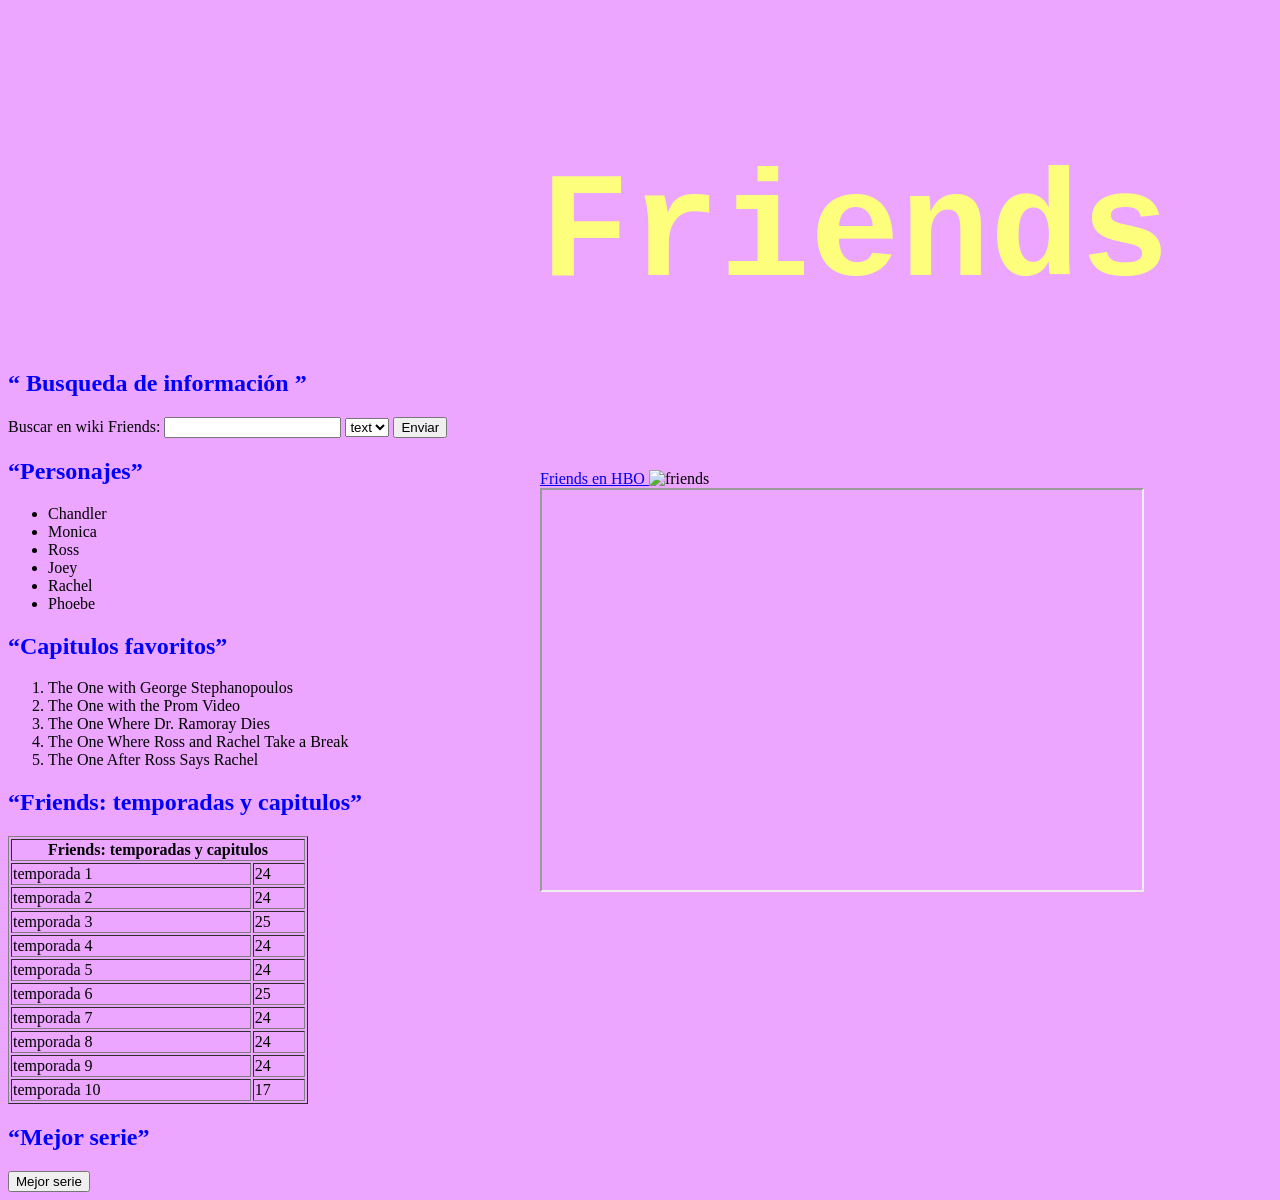
==== index.html @ 1daf2743 "Update index.html" ====
<!DOCTYPE html>
<html lang="en">
<head>
    <meta charset="UTF-8">
    <meta http-equiv="X-UA-Compatible" content="IE=edge">
    <meta name="viewport" content="width=device-width, initial-scale=1.0">
    <title>Document</title>
    <link href="style.css" rel="stylesheet" type="text/css">
</head>
<body>
    <div>
    <h1><p>Friends</p></h1>
    <a href="https://www.hbomax.com/mx/es/series/urn:hbo:series:GXdbR_gOXWJuAuwEAACVH?countryRedirect=1"=> Friends en HBO </a>

    <img src="https://hbomax-images.warnermediacdn.com/images/GXdbR_gOXWJuAuwEAACVH/tileburnedin?size=1280x720&partner=hbomaxcom&v=6a409f09891f75549fdb8d07dc969b63&host=art-gallery.api.hbo.com&language=es-419&w=1280" width="600" alt="friends">

    <iframe width="600" height="400" src="https://youtube.com/embed/mO133a-Tutw"></iframe>

    </div>
    <h2><q> Busqueda de información </q></h2>
    <form action="https://friends.fandom.com/wiki/Friends_Wiki" method="get">
        <label for="q">Buscar en wiki Friends:</label>
        <input type="text" name="q" id="q" required>
        <select name="tema" id="tema">
            <option value="text">text</option>
            <!----->
        </select>

        <input type="submit" value="Enviar">
    </form>

    <h2><q>Personajes</q></h2>
    <ul>
        <li>Chandler</li>
        <li>Monica</li>
        <li>Ross</li>
        <li>Joey</li>
        <li>Rachel</li>
        <li>Phoebe</li>
    </ul>

    <h2><q>Capitulos favoritos</q></h2>
    <ol>
        <li>The One with George Stephanopoulos</li>
        <li>The One with the Prom Video</li>
        <li>The One Where Dr. Ramoray Dies</li>
        <li>The One Where Ross and Rachel Take a Break</li>
        <li>The One After Ross Says Rachel</li>
    </ol>

    <h2><q>Friends: temporadas y capitulos</q></h2>
    <table border="1" width="300">
        <thead>
            <tr>
                <th colspan="2">Friends: temporadas y capitulos</th>
            </tr>
        </thead>
        <tbody>
            <tr>
                <td>temporada 1</td>
                <td>24</td>
            </tr>
            <tr>
                <td>temporada 2</td>
                <td>24</td>
            </tr>
            <tr>
                <td>temporada 3</td>
                <td>25</td>
            </tr>
            <tr>
                <td>temporada 4</td>
                <td>24</td>
            </tr>
            <tr>
                <td>temporada 5</td>
                <td>24</td>
            </tr>
            <tr>
                <td>temporada 6</td>
                <td>25</td>
            </tr>
            <tr>
                <td>temporada 7</td>
                <td>24</td>
            </tr>
            <tr>
                <td>temporada 8</td>
                <td>24</td>
            </tr>
            <tr>
                <td>temporada 9</td>
                <td>24</td>
            </tr>
            <tr>
                <td>temporada 10</td>
                <td>17</td>
            </tr>
        </tbody>
    </table>
    
    <h2><q>Mejor serie</q></h2>
    <button class="favorite series"
        type="button" >
    Mejor serie
    </button>
</body>
</html>
---- style.css ----
p {
    color: rgb(253, 255, 124);
    width: 500px;
    font-size: 150px; 
    font-family: Courier, "Lucida Console", monospace ;
    text-align: center; 
  }
q {
    color:blue;
  }
html {
    background-color: #eda6ff;
  }
div {
    width: 200px;
    height: 200px;
    margin: 0 auto;
  }
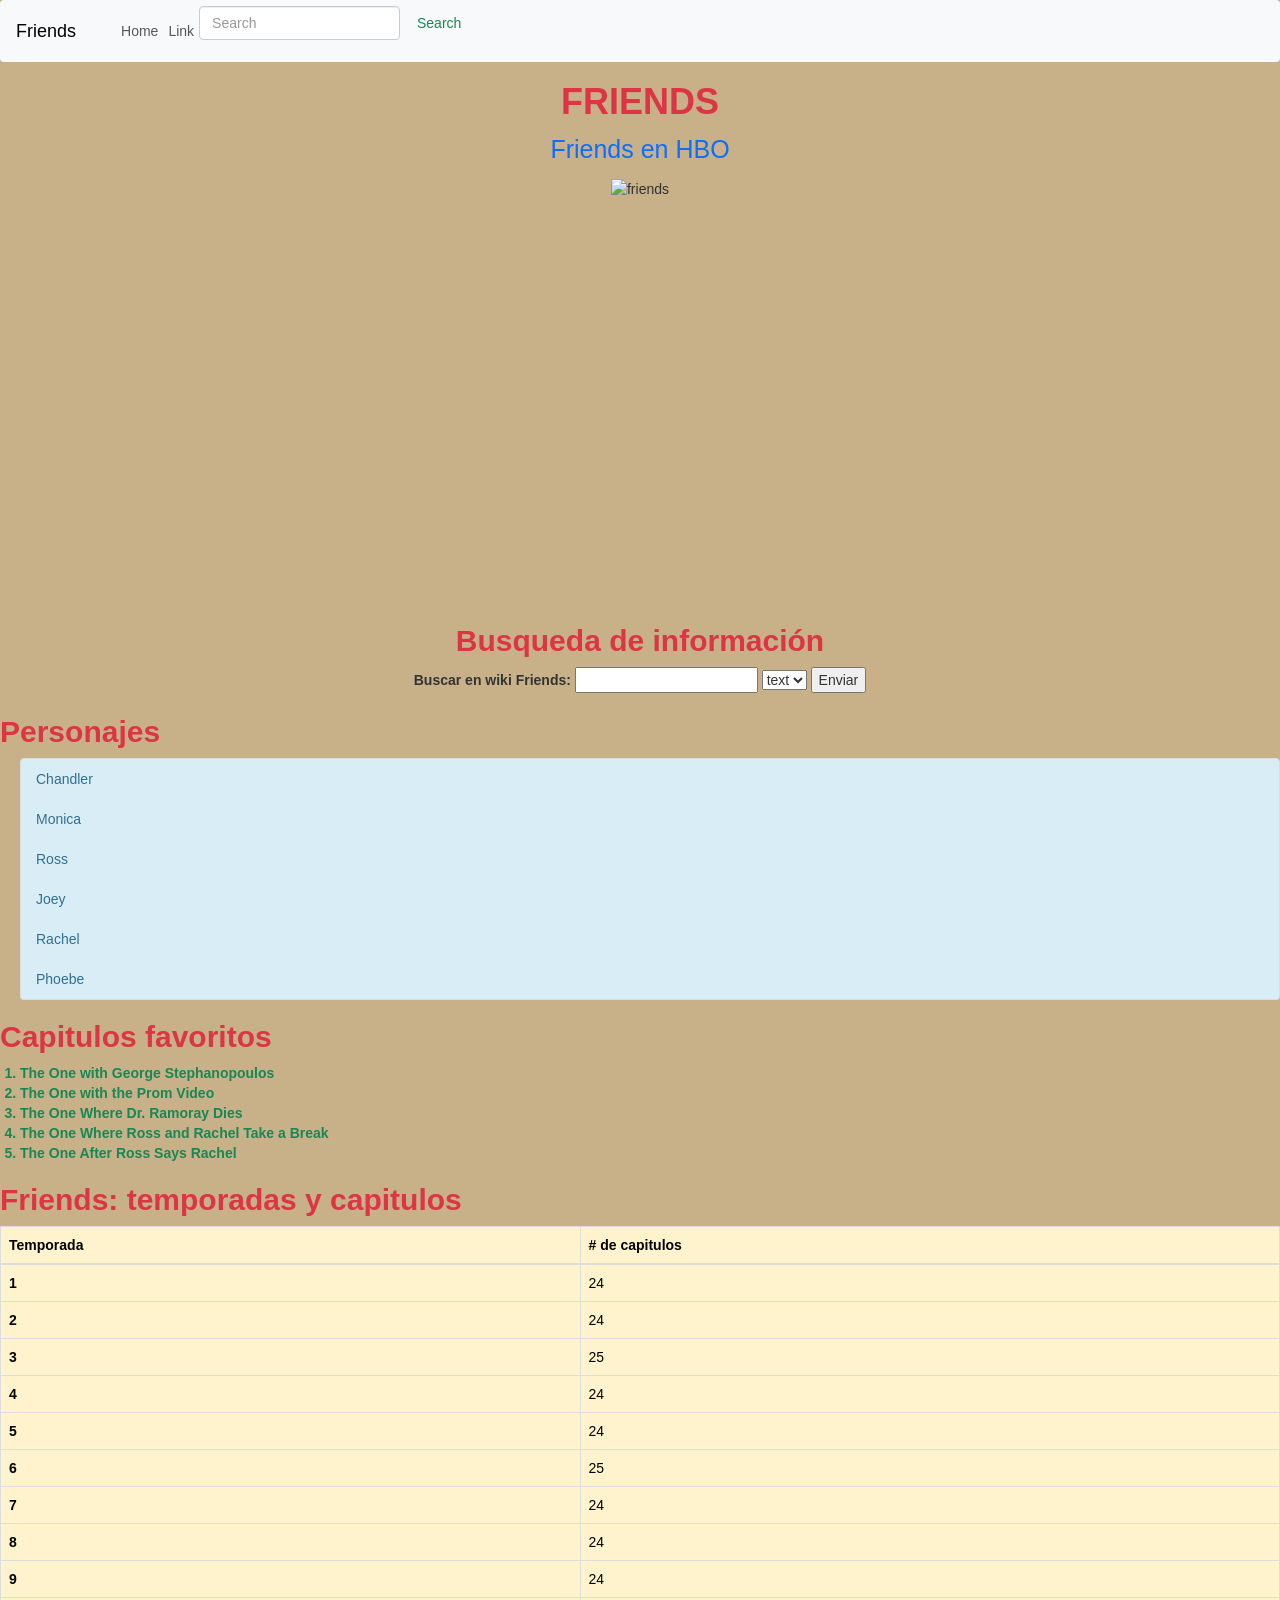
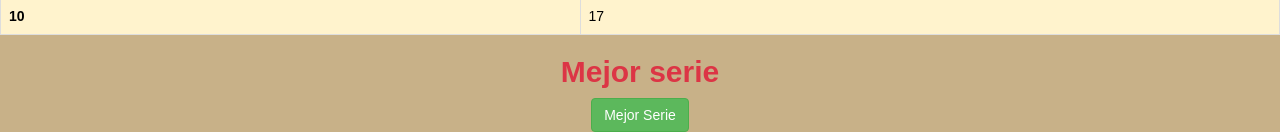
==== commit 2dbbd10e: "Update index.html" ====
--- a/index.html
+++ b/index.html
@@ -5,19 +5,46 @@
     <meta http-equiv="X-UA-Compatible" content="IE=edge">
     <meta name="viewport" content="width=device-width, initial-scale=1.0">
     <title>Document</title>
-    <link href="style.css" rel="stylesheet" type="text/css">
+    <link href="https://cdn.jsdelivr.net/npm/bootstrap@5.3.0-alpha1/dist/css/bootstrap.min.css" rel="stylesheet" 
+integrity="sha384-GLhlTQ8iRABdZLl6O3oVMWSktQOp6b7In1Zl3/Jr59b6EGGoI1aFkw7cmDA6j6gD" 
+crossorigin="anonymous">
+<link rel="stylesheet" href="https://maxcdn.bootstrapcdn.com/bootstrap/3.3.7/css/bootstrap.min.css" >
+<link rel="stylesheet" href="css/bootstrap-color.css" >
 </head>
-<body>
+
+<body style="background-color:#c8b188;">
+
+    <nav class="navbar navbar-expand-lg navbar-light bg-light">
+        <a class="navbar-brand" href="#">Friends</a>
+        <button class="navbar-toggler" type="button" data-toggle="collapse" data-target="#navbarSupportedContent" aria-controls="navbarSupportedContent" aria-expanded="false" aria-label="Toggle navigation">
+          <span class="navbar-toggler-icon"></span>
+        </button>
+      
+        <div class="collapse navbar-collapse" id="navbarSupportedContent">
+          <ul class="navbar-nav mr-auto">
+            <li class="nav-item active">
+              <a class="nav-link" href="#">Home <span class="sr-only"></span></a>
+            </li>
+            <li class="nav-item">
+              <a class="nav-link" href="#">Link</a>
+            </li>
+          </ul>
+          <form class="form-inline my-2 my-lg-0">
+            <input class="form-control mr-sm-2" type="search" placeholder="Search" aria-label="Search">
+            <button class="btn btn-outline-success my-2 my-sm-0" type="submit">Search</button>
+          </form>
+        </div>
+      </nav>
+    <figure class="text-center">
+    <h1><p class="text-uppercase text-danger fw-bold">Friends</p></h1>
+    <a href="https://www.hbomax.com/mx/es/series/urn:hbo:series:GXdbR_gOXWJuAuwEAACVH?countryRedirect=1"><p class="text-primary fs-1">Friends en HBO </p> </a>
+
+    <img src="https://hbomax-images.warnermediacdn.com/images/GXdbR_gOXWJuAuwEAACVH/tileburnedin?size=1280x720&partner=hbomaxcom&v=6a409f09891f75549fdb8d07dc969b63&host=art-gallery.api.hbo.com&language=es-419&w=1280" class="img-fluid" width="600" height="600" alt="friends">
     <div>
-    <h1><p>Friends</p></h1>
-    <a href="https://www.hbomax.com/mx/es/series/urn:hbo:series:GXdbR_gOXWJuAuwEAACVH?countryRedirect=1"=> Friends en HBO </a>
+    <iframe width="600" height="400" src="https://youtube.com/embed/mO133a-Tutw"></iframe>
+    </div>
 
-    <img src="https://hbomax-images.warnermediacdn.com/images/GXdbR_gOXWJuAuwEAACVH/tileburnedin?size=1280x720&partner=hbomaxcom&v=6a409f09891f75549fdb8d07dc969b63&host=art-gallery.api.hbo.com&language=es-419&w=1280" width="600" alt="friends">
-
-    <iframe width="600" height="400" src="https://youtube.com/embed/mO133a-Tutw"></iframe>
-
-    </div>
-    <h2><q> Busqueda de información </q></h2>
+    <h2><p class="text-danger fw-bold"> Busqueda de información </p></h2>
     <form action="https://friends.fandom.com/wiki/Friends_Wiki" method="get">
         <label for="q">Buscar en wiki Friends:</label>
         <input type="text" name="q" id="q" required>
@@ -29,80 +56,86 @@
         <input type="submit" value="Enviar">
     </form>
 
-    <h2><q>Personajes</q></h2>
+    </figure>
+    <h2><p class="text-danger fw-bold">Personajes </p></h2>
     <ul>
-        <li>Chandler</li>
-        <li>Monica</li>
-        <li>Ross</li>
-        <li>Joey</li>
-        <li>Rachel</li>
-        <li>Phoebe</li>
+        <li class="list-group-item list-group-item-info">Chandler</li>
+        <li class="list-group-item list-group-item-info">Monica</li>
+        <li class="list-group-item list-group-item-info">Ross</li>
+        <li class="list-group-item list-group-item-info">Joey</li>
+        <li class="list-group-item list-group-item-info">Rachel</li>
+        <li class="list-group-item list-group-item-info">Phoebe</li>
     </ul>
 
-    <h2><q>Capitulos favoritos</q></h2>
+    <h2><p class="text-danger fw-bold">Capitulos favoritos</p></h2>
     <ol>
-        <li>The One with George Stephanopoulos</li>
-        <li>The One with the Prom Video</li>
-        <li>The One Where Dr. Ramoray Dies</li>
-        <li>The One Where Ross and Rachel Take a Break</li>
-        <li>The One After Ross Says Rachel</li>
+        <li class="text-success fw-bold">The One with George Stephanopoulos</li>
+        <li class="text-success fw-bold">The One with the Prom Video</li>
+        <li class="text-success fw-bold">The One Where Dr. Ramoray Dies</li>
+        <li class="text-success fw-bold">The One Where Ross and Rachel Take a Break</li>
+        <li class="text-success fw-bold">The One After Ross Says Rachel</li>
     </ol>
 
-    <h2><q>Friends: temporadas y capitulos</q></h2>
-    <table border="1" width="300">
-        <thead>
-            <tr>
-                <th colspan="2">Friends: temporadas y capitulos</th>
-            </tr>
+    <h2><p class="text-danger fw-bold">Friends: temporadas y capitulos</p></h2>
+    <table class="table table-bordered table-warning">
+        <thead class="thead-dark">
+          <tr>
+            <th scope="col">Temporada</th>
+            <th scope="col"># de capitulos</th>
+          </tr>
         </thead>
         <tbody>
-            <tr>
-                <td>temporada 1</td>
-                <td>24</td>
-            </tr>
-            <tr>
-                <td>temporada 2</td>
-                <td>24</td>
-            </tr>
-            <tr>
-                <td>temporada 3</td>
-                <td>25</td>
-            </tr>
-            <tr>
-                <td>temporada 4</td>
-                <td>24</td>
-            </tr>
-            <tr>
-                <td>temporada 5</td>
-                <td>24</td>
-            </tr>
-            <tr>
-                <td>temporada 6</td>
-                <td>25</td>
-            </tr>
-            <tr>
-                <td>temporada 7</td>
-                <td>24</td>
-            </tr>
-            <tr>
-                <td>temporada 8</td>
-                <td>24</td>
-            </tr>
-            <tr>
-                <td>temporada 9</td>
-                <td>24</td>
-            </tr>
-            <tr>
-                <td>temporada 10</td>
-                <td>17</td>
-            </tr>
+          <tr>
+            <th scope="row">1</th>
+            <td>24</td>
+          </tr>
+          <tr>
+            <th scope="row">2</th>
+            <td>24</td>
+          </tr>
+          <tr>
+            <th scope="row">3</th>
+            <td>25</td>
+          </tr>
+          <tr>
+            <th scope="row">4</th>
+            <td>24</td>
+          </tr>
+          <tr>
+            <th scope="row">5</th>
+            <td>24</td>
+          </tr>
+          <tr>
+            <th scope="row">6</th>
+            <td>25</td>
+          </tr>
+          <tr>
+            <th scope="row">7</th>
+            <td>24</td>
+          </tr>
+          <tr>
+            <th scope="row">8</th>
+            <td>24</td>
+          </tr>
+          <tr>
+            <th scope="row">9</th>
+            <td>24</td>
+          </tr>
+          <tr>
+            <th scope="row">10</th>
+            <td>17</td>
+          </tr>
         </tbody>
     </table>
-    
-    <h2><q>Mejor serie</q></h2>
-    <button class="favorite series"
-        type="button" >
-    Mejor serie
-    </button>
+       
+    <figure class="text-center">
+    <h2><p class="text-danger fw-bold text-center">Mejor serie</p></h2>
+    <a href="https://www.sensacine.com/series/serie-49/" class="btn btn-success text-center" role="button">Mejor Serie</a>
+    </figure>
+    <script src="https://cdn.jsdelivr.net/npm/@popperjs/core@2.11.6/dist/umd/popper.min.js" integrity="sha384-
+oBqDVmMz9ATKxIep9tiCxS/Z9fNfEXiDAYTujMAeBAsjFuCZSmKbSSUnQlmh/jp3" crossorigin="anonymous"></script>
+<script src="https://cdn.jsdelivr.net/npm/bootstrap@5.3.0-alpha1/dist/js/bootstrap.min.js" integrity="sha384-
+mQ93GR66B00ZXjt0YO5KlohRA5SY2XofN4zfuZxLkoj1gXtW8ANNCe9d5Y3eG5eD" crossorigin="anonymous"></script>
+
 </body>
 </html>
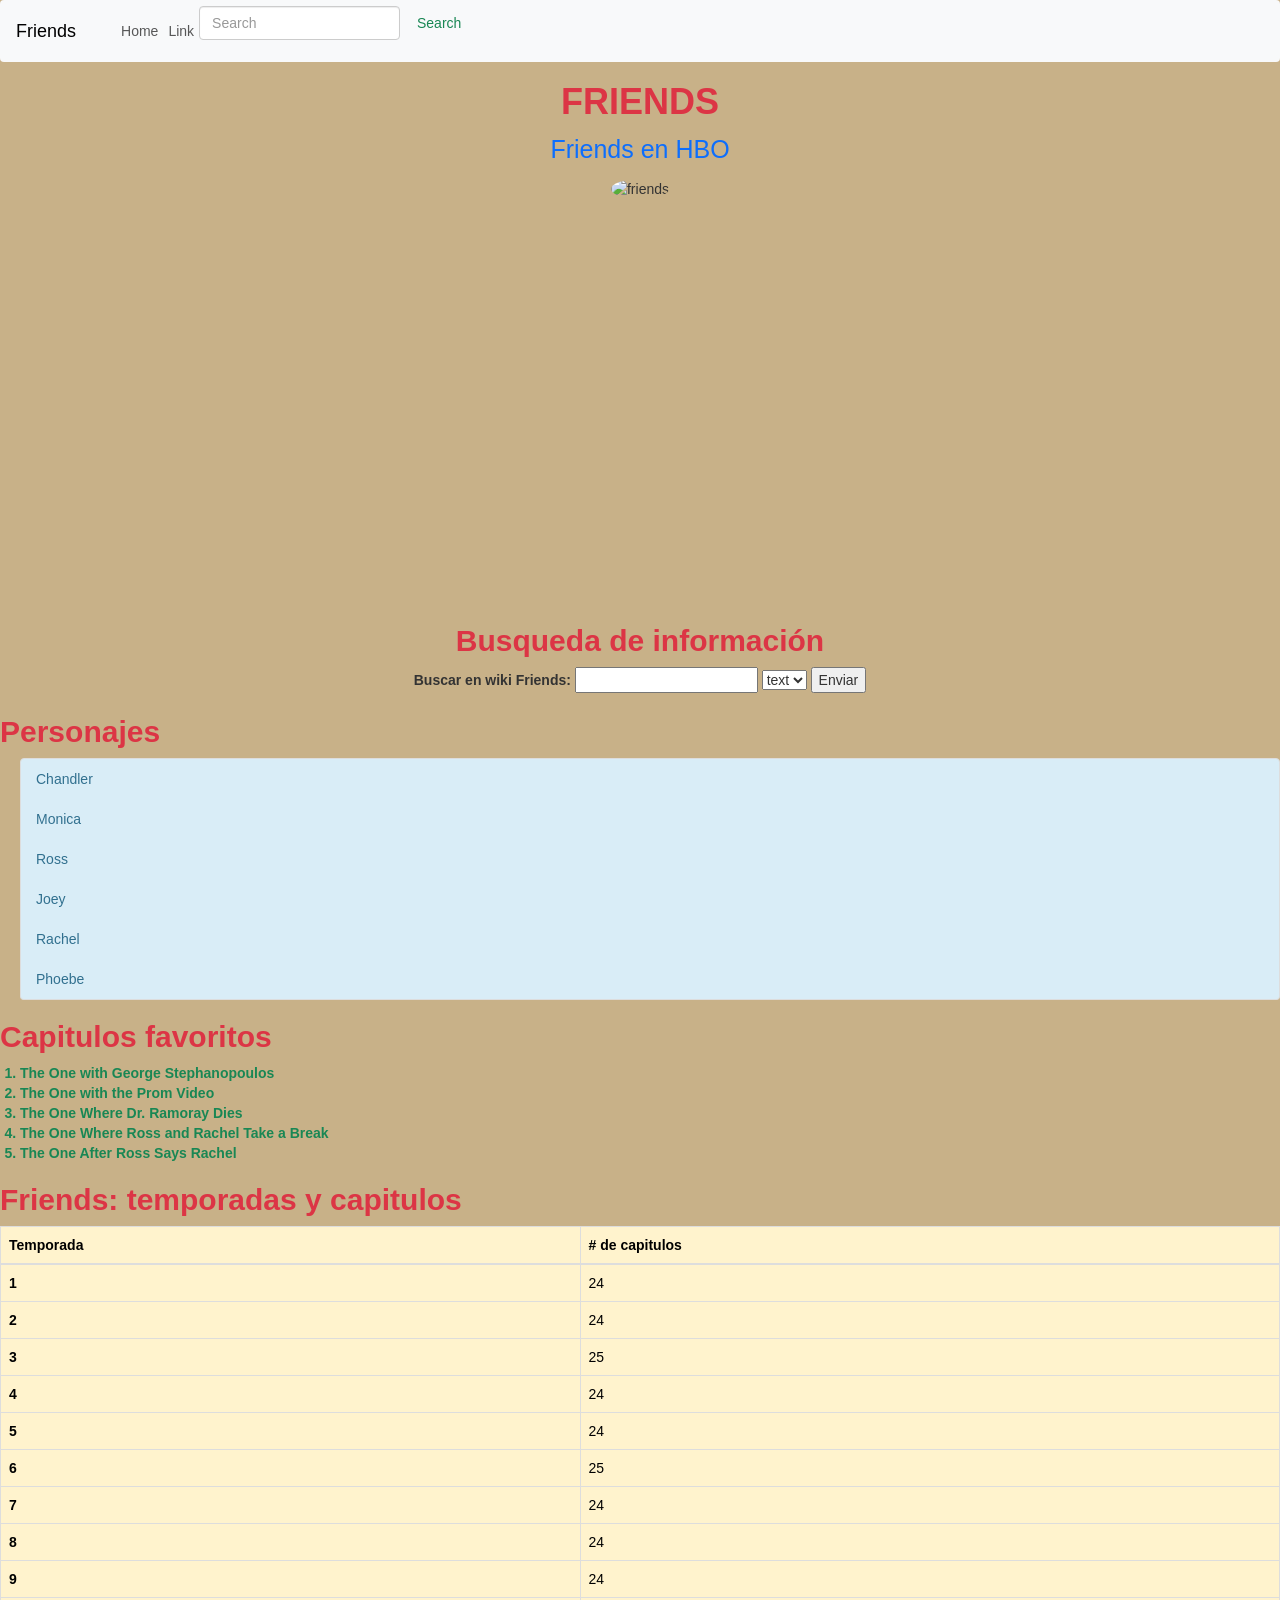
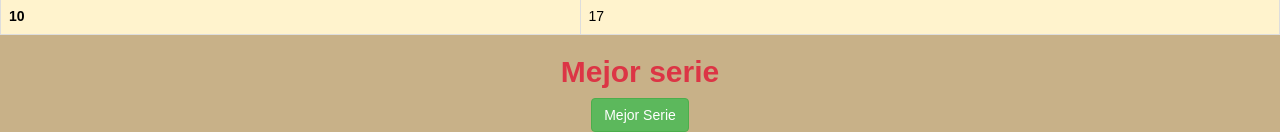
==== commit cbd0b24e: "Update index.html" ====
--- a/index.html
+++ b/index.html
@@ -23,13 +23,13 @@
         <div class="collapse navbar-collapse" id="navbarSupportedContent">
           <ul class="navbar-nav mr-auto">
             <li class="nav-item active">
-              <a class="nav-link" href="#">Home <span class="sr-only"></span></a>
+              <a class="nav-link" href="https://andysmv1801.github.io/andysmv18.github.io/">Home <span class="sr-only"></span></a>
             </li>
             <li class="nav-item">
-              <a class="nav-link" href="#">Link</a>
+              <a class="nav-link" href="https://es.wikipedia.org/wiki/Friends#:~:text=Friends%20(estilizado%20F%C2%B7R%C2%B7,6%20de%20mayo%20de%202004.">Link</a>
             </li>
           </ul>
-          <form class="form-inline my-2 my-lg-0">
+          <form class="form-inline my-2 my-lg-0" action="https://friends.fandom.com/wiki/Friends_Wiki" method="get">
             <input class="form-control mr-sm-2" type="search" placeholder="Search" aria-label="Search">
             <button class="btn btn-outline-success my-2 my-sm-0" type="submit">Search</button>
           </form>
@@ -39,7 +39,7 @@
     <h1><p class="text-uppercase text-danger fw-bold">Friends</p></h1>
     <a href="https://www.hbomax.com/mx/es/series/urn:hbo:series:GXdbR_gOXWJuAuwEAACVH?countryRedirect=1"><p class="text-primary fs-1">Friends en HBO </p> </a>
 
-    <img src="https://hbomax-images.warnermediacdn.com/images/GXdbR_gOXWJuAuwEAACVH/tileburnedin?size=1280x720&partner=hbomaxcom&v=6a409f09891f75549fdb8d07dc969b63&host=art-gallery.api.hbo.com&language=es-419&w=1280" class="img-fluid" width="600" height="600" alt="friends">
+    <img src="https://hbomax-images.warnermediacdn.com/images/GXdbR_gOXWJuAuwEAACVH/tileburnedin?size=1280x720&partner=hbomaxcom&v=6a409f09891f75549fdb8d07dc969b63&host=art-gallery.api.hbo.com&language=es-419&w=1280" class="img-circle" width="400" height="400" alt="friends">
     <div>
     <iframe width="600" height="400" src="https://youtube.com/embed/mO133a-Tutw"></iframe>
     </div>
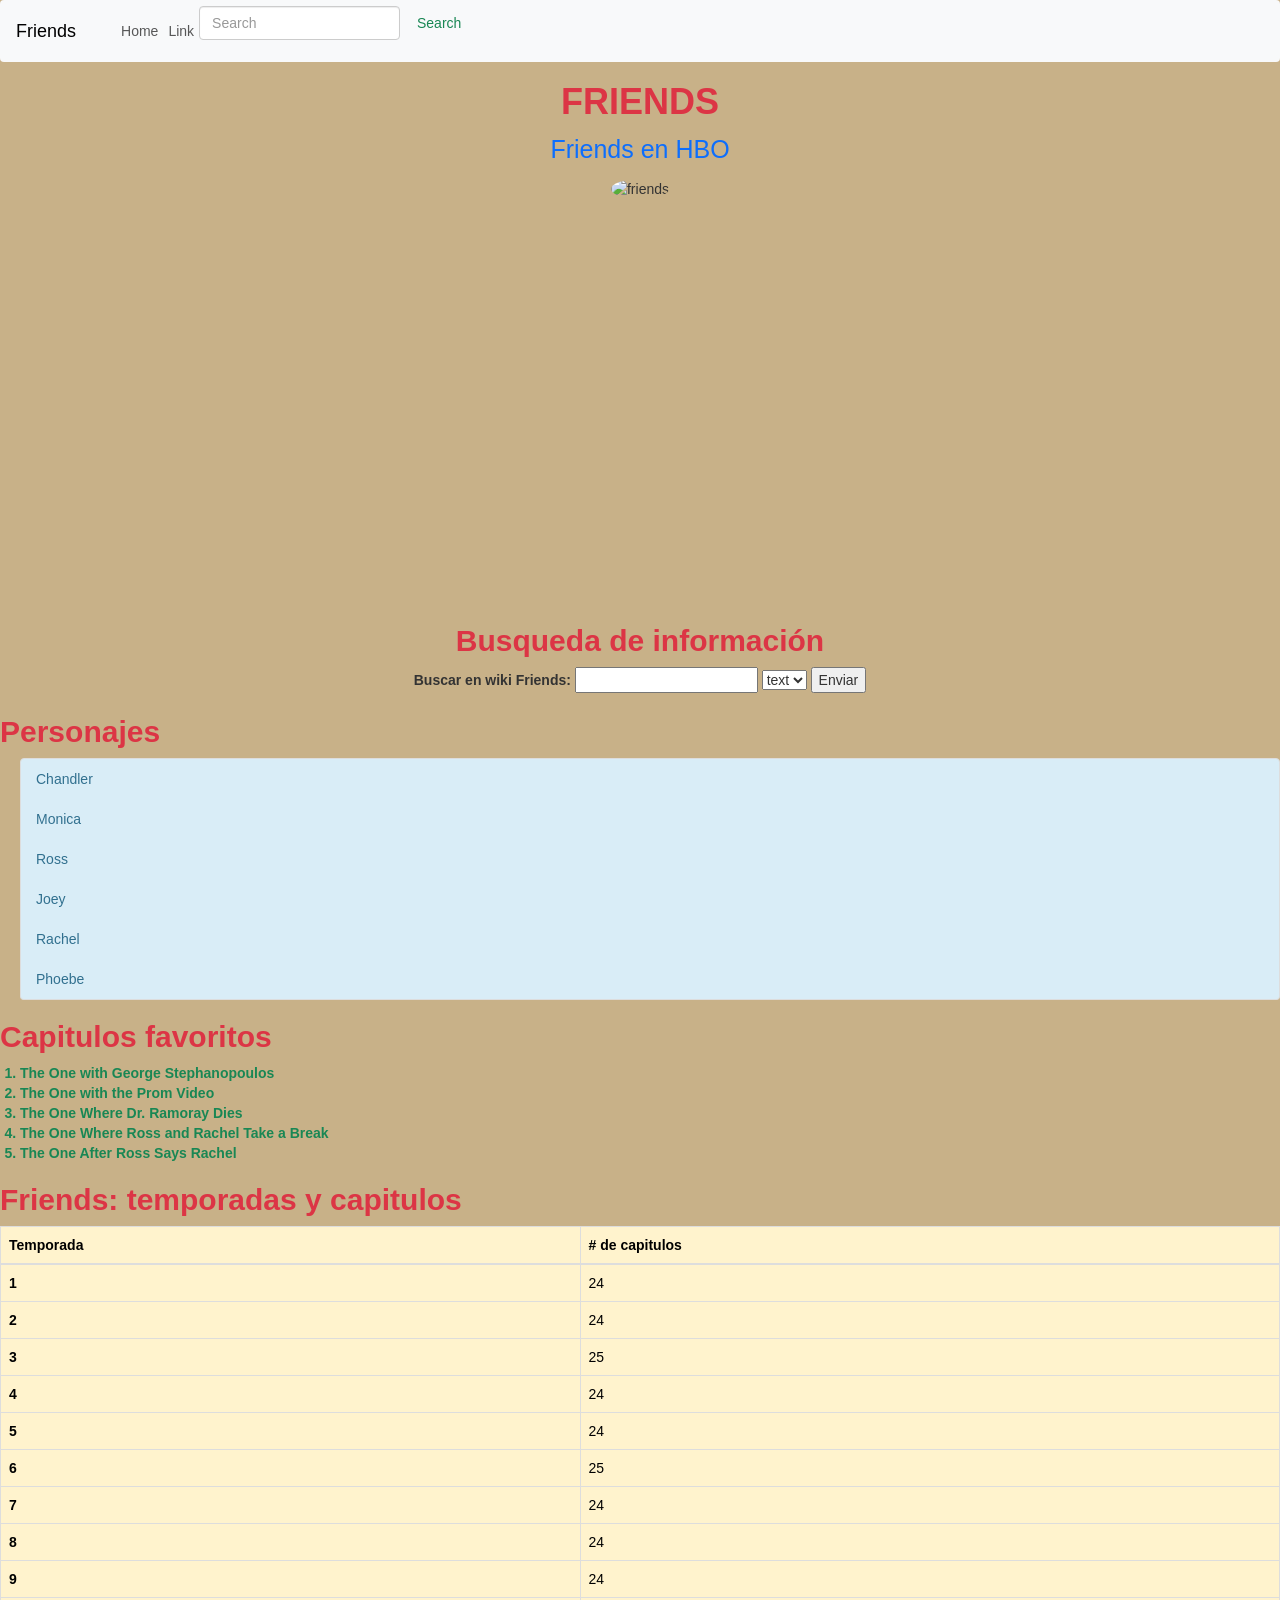
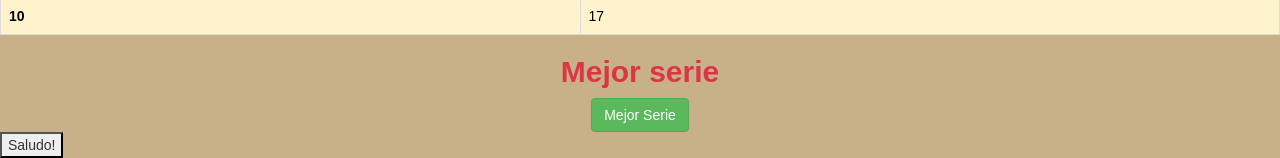
==== commit e629bc00: "Update index.html" ====
--- a/index.html
+++ b/index.html
@@ -23,7 +23,7 @@
         <div class="collapse navbar-collapse" id="navbarSupportedContent">
           <ul class="navbar-nav mr-auto">
             <li class="nav-item active">
-              <a class="nav-link" href="https://andysmv1801.github.io/andysmv18.github.io/">Home <span class="sr-only"></span></a>
+              <a class="nav-link" href="#">Home <span class="sr-only"></span></a>
             </li>
             <li class="nav-item">
               <a class="nav-link" href="https://es.wikipedia.org/wiki/Friends#:~:text=Friends%20(estilizado%20F%C2%B7R%C2%B7,6%20de%20mayo%20de%202004.">Link</a>
@@ -35,6 +35,8 @@
           </form>
         </div>
       </nav>
+
+
     <figure class="text-center">
     <h1><p class="text-uppercase text-danger fw-bold">Friends</p></h1>
     <a href="https://www.hbomax.com/mx/es/series/urn:hbo:series:GXdbR_gOXWJuAuwEAACVH?countryRedirect=1"><p class="text-primary fs-1">Friends en HBO </p> </a>
@@ -132,10 +134,28 @@
     <h2><p class="text-danger fw-bold text-center">Mejor serie</p></h2>
     <a href="https://www.sensacine.com/series/serie-49/" class="btn btn-success text-center" role="button">Mejor Serie</a>
     </figure>
+    
+    
     <script src="https://cdn.jsdelivr.net/npm/@popperjs/core@2.11.6/dist/umd/popper.min.js" integrity="sha384-
 oBqDVmMz9ATKxIep9tiCxS/Z9fNfEXiDAYTujMAeBAsjFuCZSmKbSSUnQlmh/jp3" crossorigin="anonymous"></script>
-<script src="https://cdn.jsdelivr.net/npm/bootstrap@5.3.0-alpha1/dist/js/bootstrap.min.js" integrity="sha384-
+    <script src="https://cdn.jsdelivr.net/npm/bootstrap@5.3.0-alpha1/dist/js/bootstrap.min.js" integrity="sha384-
 mQ93GR66B00ZXjt0YO5KlohRA5SY2XofN4zfuZxLkoj1gXtW8ANNCe9d5Y3eG5eD" crossorigin="anonymous"></script>
-
+ 
+  <button class="text-center" onclick="saludar(nom)">
+    Saludo!
+  </button>
+  <script>
+  alert("Bienvenido a la pagina de friends! Disfruta el contenido")
+  
+  let er = prompt('Porque no se borra esto?');
+  let nom = prompt('Cual es tu nombre?');
+  alert("Gracias por visitarnos " + nom)
+ 
+  var time = new Date();
+  console.log(time.getHours() + ":" + time.getMinutes() + ":" + time.getSeconds());
+  alert("Se mostro en consola la fecha la cual es: " + time)
+  
+  function saludar(nombre){ alert("Hola " + nombre)}
+  </script>
 </body>
 </html>
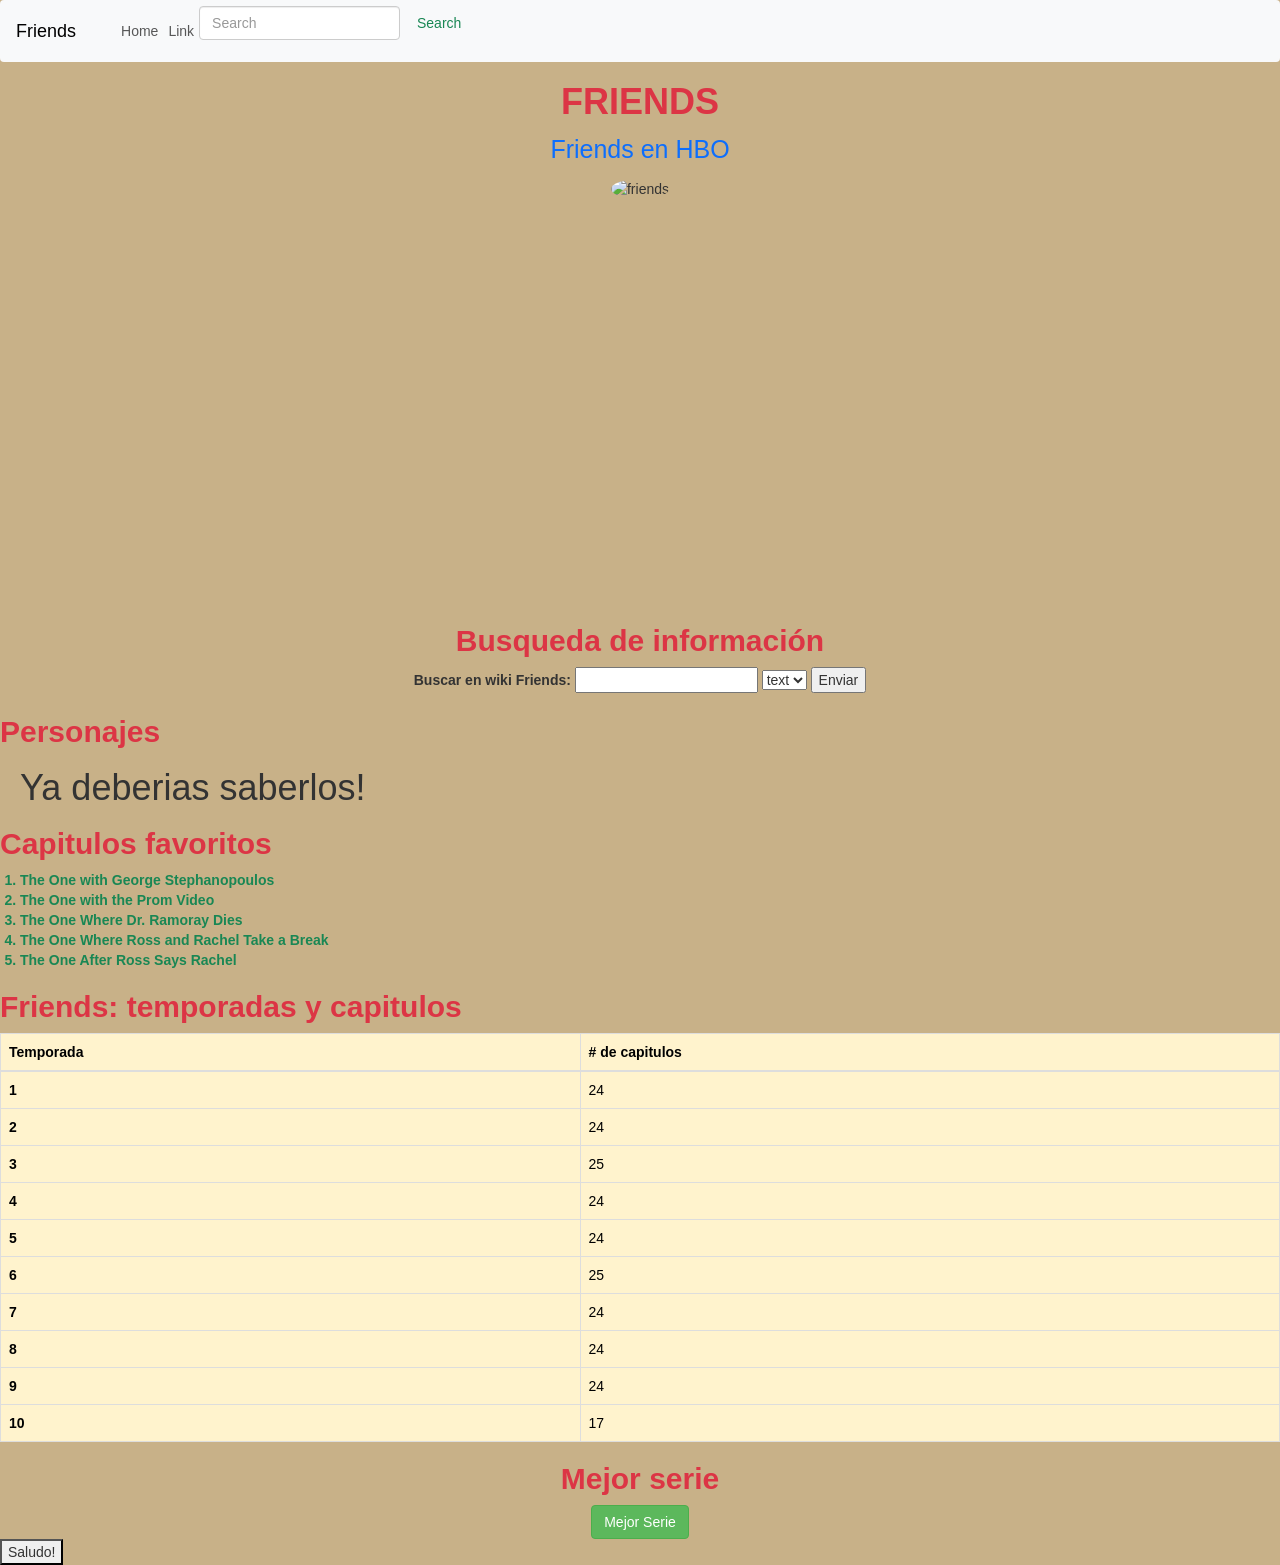
==== commit 56dcb250: "Update index.html" ====
--- a/index.html
+++ b/index.html
@@ -47,9 +47,9 @@
     </div>
 
     <h2><p class="text-danger fw-bold"> Busqueda de información </p></h2>
-    <form action="https://friends.fandom.com/wiki/Friends_Wiki" method="get">
+    <form id="buscador" action="https://friends.fandom.com/wiki/Friends_Wiki" method="get">
         <label for="q">Buscar en wiki Friends:</label>
-        <input type="text" name="q" id="q" required>
+        <input id="buscar" type="text" name="q" id="q" required>
         <select name="tema" id="tema">
             <option value="text">text</option>
             <!----->
@@ -60,13 +60,13 @@
 
     </figure>
     <h2><p class="text-danger fw-bold">Personajes </p></h2>
-    <ul>
-        <li class="list-group-item list-group-item-info">Chandler</li>
-        <li class="list-group-item list-group-item-info">Monica</li>
-        <li class="list-group-item list-group-item-info">Ross</li>
-        <li class="list-group-item list-group-item-info">Joey</li>
-        <li class="list-group-item list-group-item-info">Rachel</li>
-        <li class="list-group-item list-group-item-info">Phoebe</li>
+    <ul id="personas">
+        <li class="list-group-item list-group-item-info" id="Chandler">Chandler</li>
+        <li class="list-group-item list-group-item-info" id="Monica">Monica</li>
+        <li class="list-group-item list-group-item-info" id="Ross">Ross</li>
+        <li class="list-group-item list-group-item-info" id="Joey">Joey</li>
+        <li class="list-group-item list-group-item-info" id="Rachel">Rachel</li>
+        <li class="list-group-item list-group-item-info" id="Phoebe">Phoebe</li>
     </ul>
 
     <h2><p class="text-danger fw-bold">Capitulos favoritos</p></h2>
@@ -79,7 +79,7 @@
     </ol>
 
     <h2><p class="text-danger fw-bold">Friends: temporadas y capitulos</p></h2>
-    <table class="table table-bordered table-warning">
+    <table id="tabla" class="table table-bordered table-warning">
         <thead class="thead-dark">
           <tr>
             <th scope="col">Temporada</th>
@@ -156,6 +156,23 @@
   alert("Se mostro en consola la fecha la cual es: " + time)
   
   function saludar(nombre){ alert("Hola " + nombre)}
+
+  var nuevoPersonaje = document.createElement("Gunther");
+  personas.appendChild(nuevoPersonaje);
+  personas.removeChild(nuevoPersonaje);
+
+  var verPersonajes = document.getElementById("personas");
+  var mejorPersonaje = document.getElementsByTagName("Chandler");
+  console.log(verPersonajes.firstChild)
+ 
+  var verRachel = verPersonajes.getAttribute("Rachel");
+  verPersonajes.setAttribute("mejorPersonaje", "El mejor Chandler");
+  
+  var checarForma = document.forms["buscador"]["buscar"];
+  alert(checarForma.checked)
+
+  verPersonajes.innerHTML = "<h1><p> Ya deberias saberlos! </p><h1>";
+  
   </script>
 </body>
 </html>
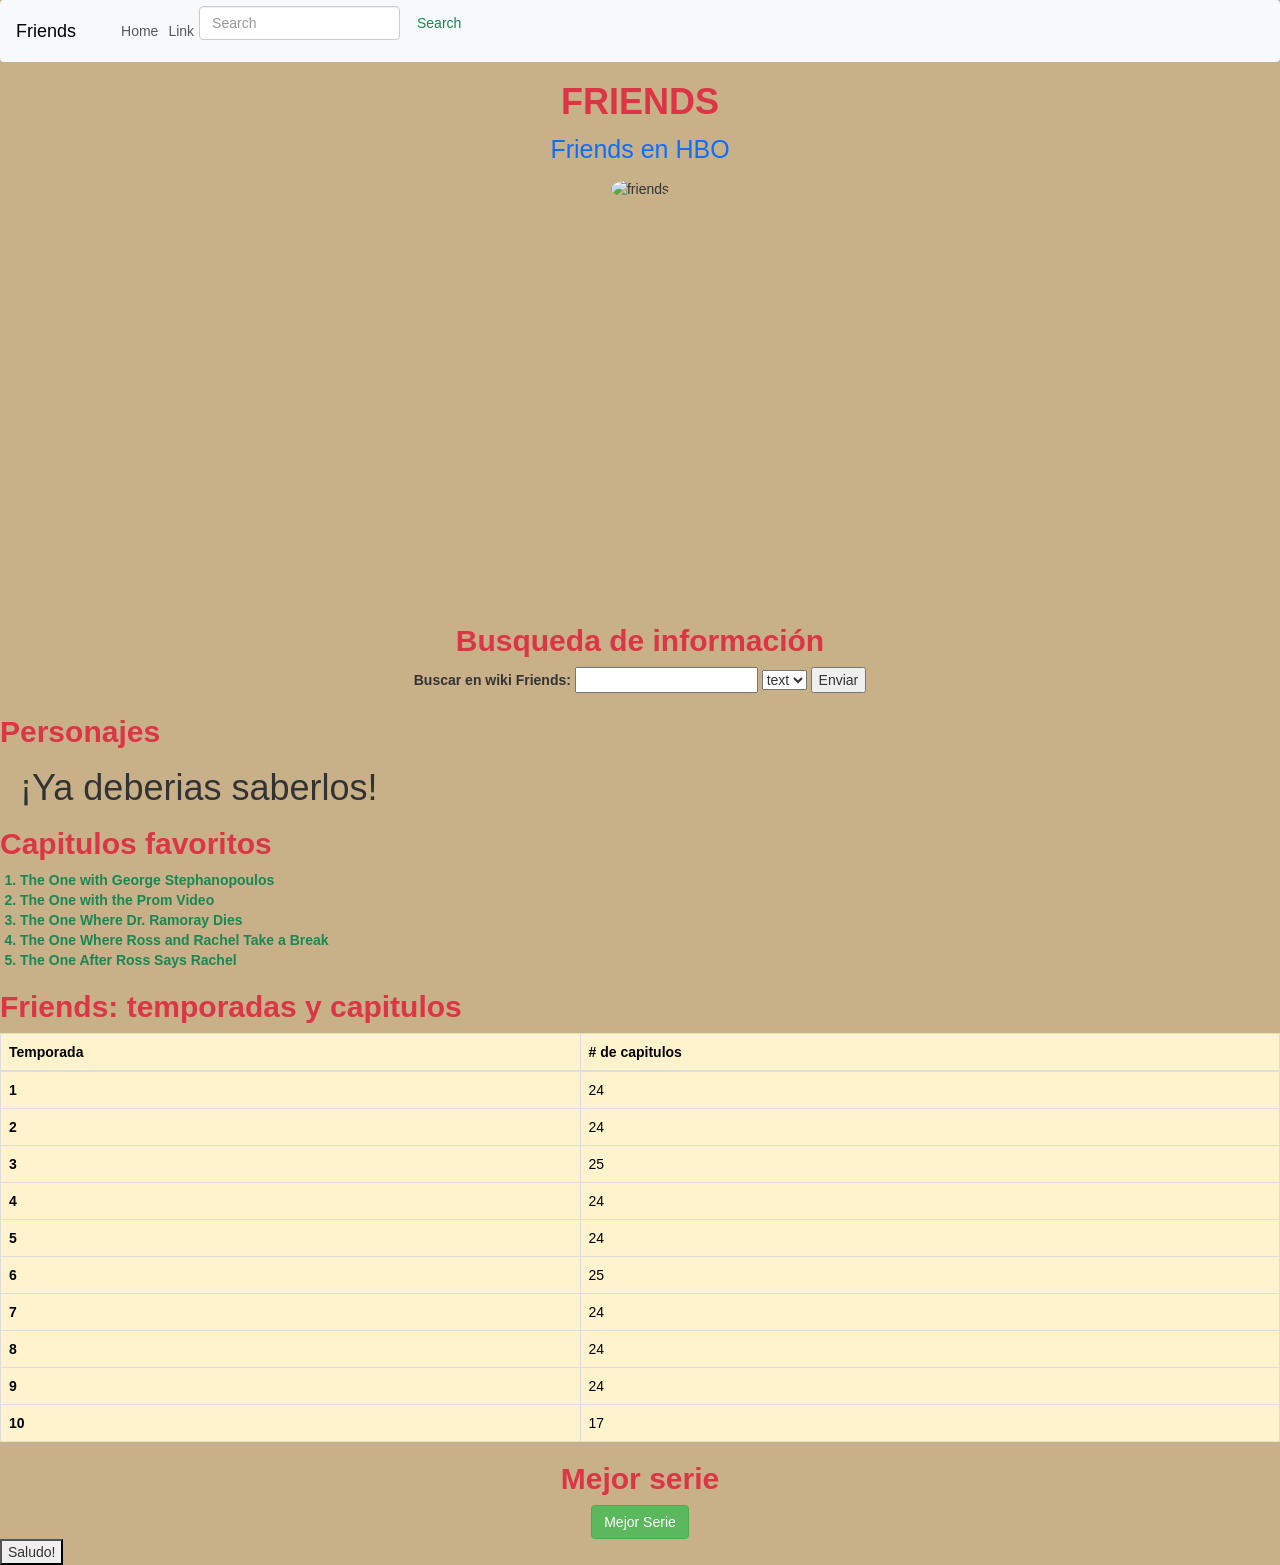
==== commit 27c00ffd: "Update index.html" ====
--- a/index.html
+++ b/index.html
@@ -171,7 +171,7 @@
   var checarForma = document.forms["buscador"]["buscar"];
   alert(checarForma.checked)
 
-  verPersonajes.innerHTML = "<h1><p> Ya deberias saberlos! </p><h1>";
+  verPersonajes.innerHTML = "<h1><p> ¡Ya deberias saberlos! </p><h1>";
   
   </script>
 </body>
